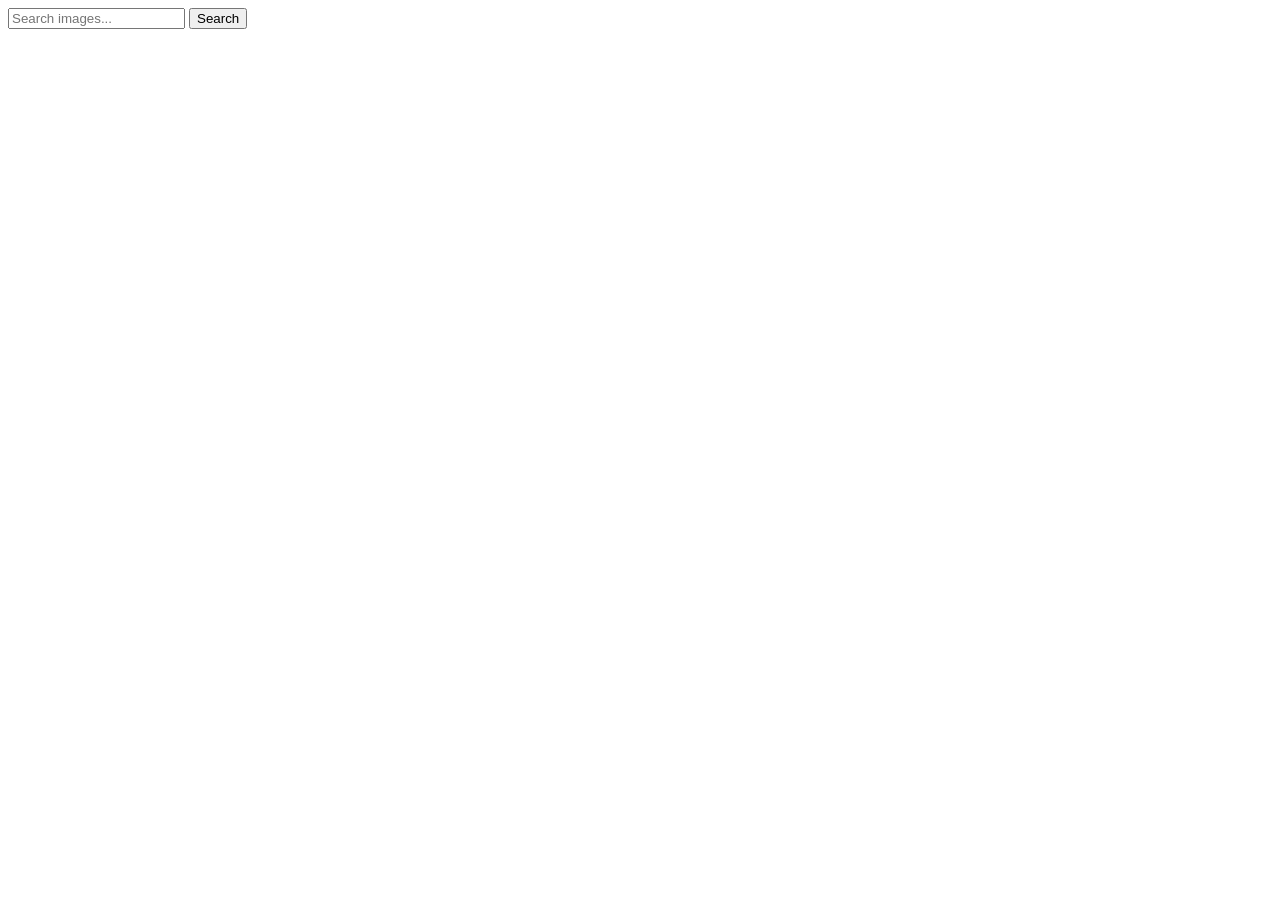
==== index.html @ 8a44efed "Deploying to gh-pages from @ DmytroKorolyov/goit-js-hw-12@aa0b6b31249a9b40582e1b3a8155ee985a30b46e 🚀" ====
<!DOCTYPE html>
<html lang="en">
  <head>
    <meta charset="UTF-8" />
    <link rel="icon" type="image/svg+xml" href="/goit-js-hw-12/favicon.svg" />
    <meta name="viewport" content="width=device-width, initial-scale=1.0" />
    <title>Vanilla App Template</title>
    
    <script type="module" crossorigin src="/goit-js-hw-12/commonHelpers.js"></script>
    <link rel="modulepreload" crossorigin href="/goit-js-hw-12/assets/vendor-46aac873.js">
    <link rel="stylesheet" href="/goit-js-hw-12/assets/vendor-eb6030bc.css">
    <link rel="stylesheet" href="/goit-js-hw-12/assets/index-efbe4315.css">
  </head>
  <body>
    <form class="search-form">
      <input
        class="input"
        type="text"
        name="query"
        placeholder="Search images..."
      />
      <button class="button" type="submit">Search</button>
    </form>
    <span class="loader hide"></span>

    <div class="wrapper-pictures">
      <ul class="pictures-list"></ul>
    </div>
    
  </body>
</html>
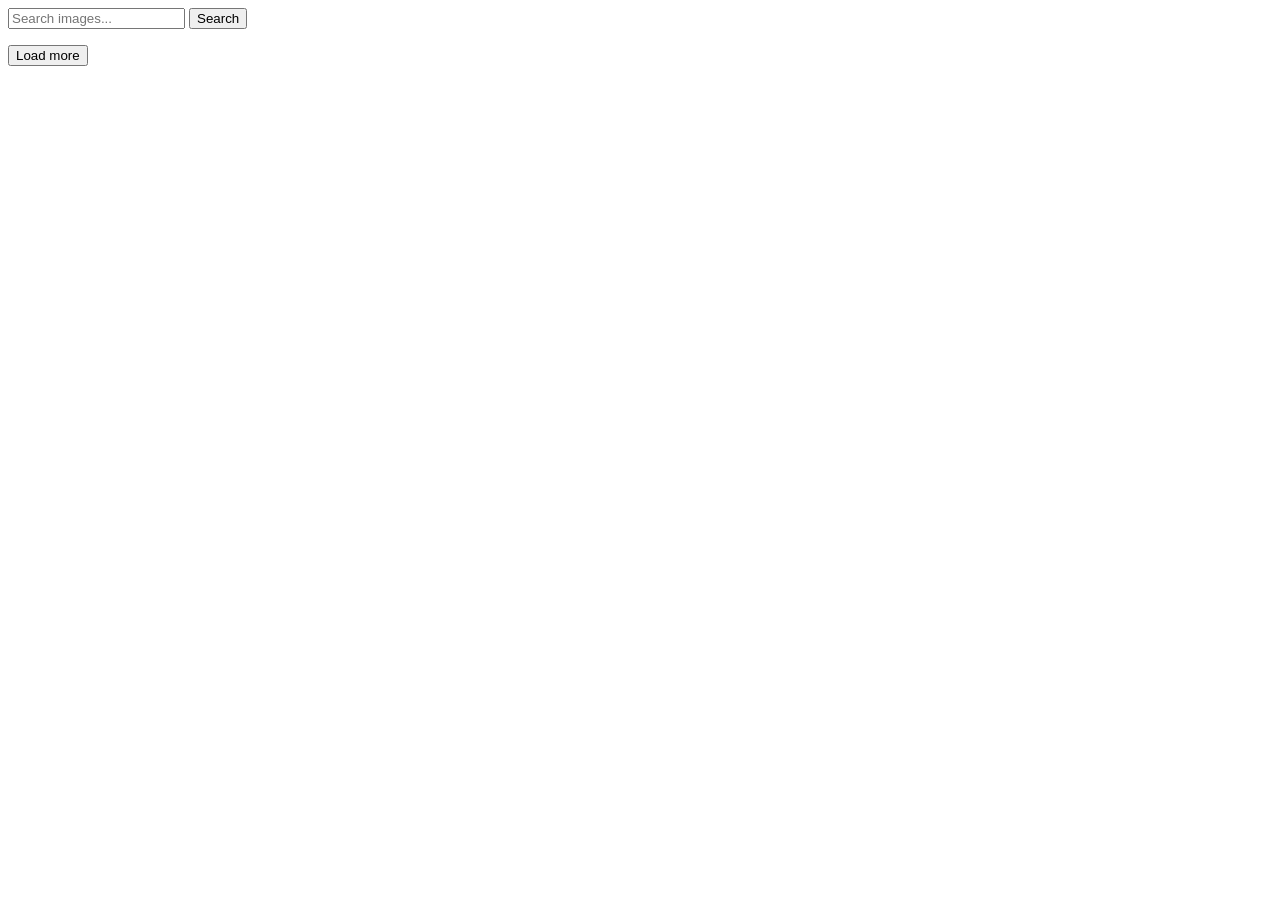
==== commit fb75f955: "Deploying to gh-pages from @ DmytroKorolyov/goit-js-hw-12@f3d6d79e90211226c6cf23c05c8a91cdfcb4f4c2 🚀" ====
--- a/index.html
+++ b/index.html
@@ -7,9 +7,9 @@
     <title>Vanilla App Template</title>
     
     <script type="module" crossorigin src="/goit-js-hw-12/commonHelpers.js"></script>
-    <link rel="modulepreload" crossorigin href="/goit-js-hw-12/assets/vendor-46aac873.js">
+    <link rel="modulepreload" crossorigin href="/goit-js-hw-12/assets/vendor-b52d9f5e.js">
     <link rel="stylesheet" href="/goit-js-hw-12/assets/vendor-eb6030bc.css">
-    <link rel="stylesheet" href="/goit-js-hw-12/assets/index-efbe4315.css">
+    <link rel="stylesheet" href="/goit-js-hw-12/assets/index-f913508b.css">
   </head>
   <body>
     <form class="search-form">
@@ -26,6 +26,7 @@
     <div class="wrapper-pictures">
       <ul class="pictures-list"></ul>
     </div>
+    <button type="button" class="load-btn hide">Load more</button>
     
   </body>
 </html>
